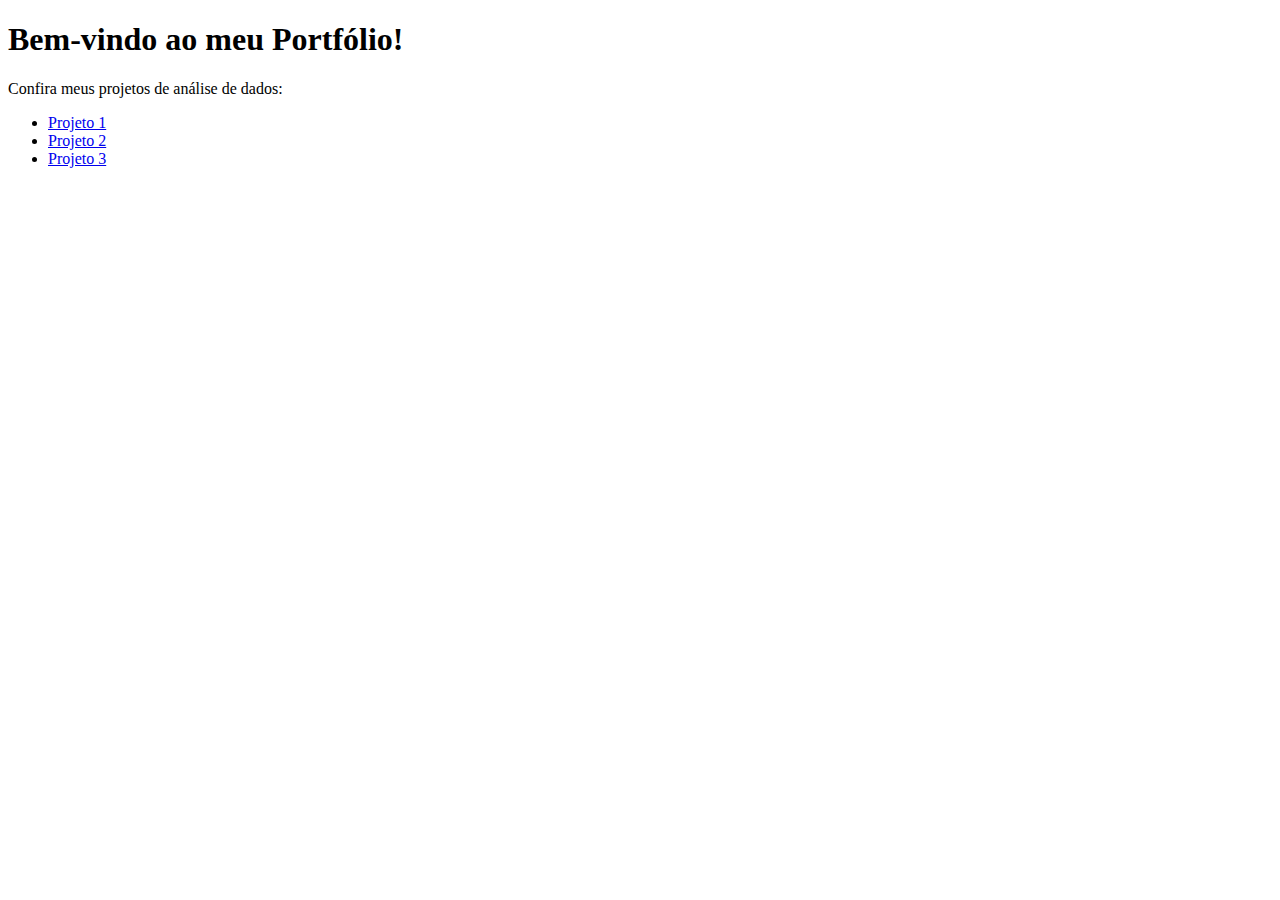
==== index.html @ 973e064c "Create index.html" ====
<!DOCTYPE html>
<html lang="pt-br">
<head>
  <meta charset="UTF-8">
  <meta name="viewport" content="width=device-width, initial-scale=1.0">
  <title>Meu Portfólio de Cientista de Dados</title>
</head>
<body>
  <h1>Bem-vindo ao meu Portfólio!</h1>
  <p>Confira meus projetos de análise de dados:</p>
  <ul>
    <li><a href="docs/projeto1.html">Projeto 1</a></li>
    <li><a href="docs/projeto2.html">Projeto 2</a></li>
    <li><a href="docs/projeto3.html">Projeto 3</a></li>
  </ul>
</body>
</html>
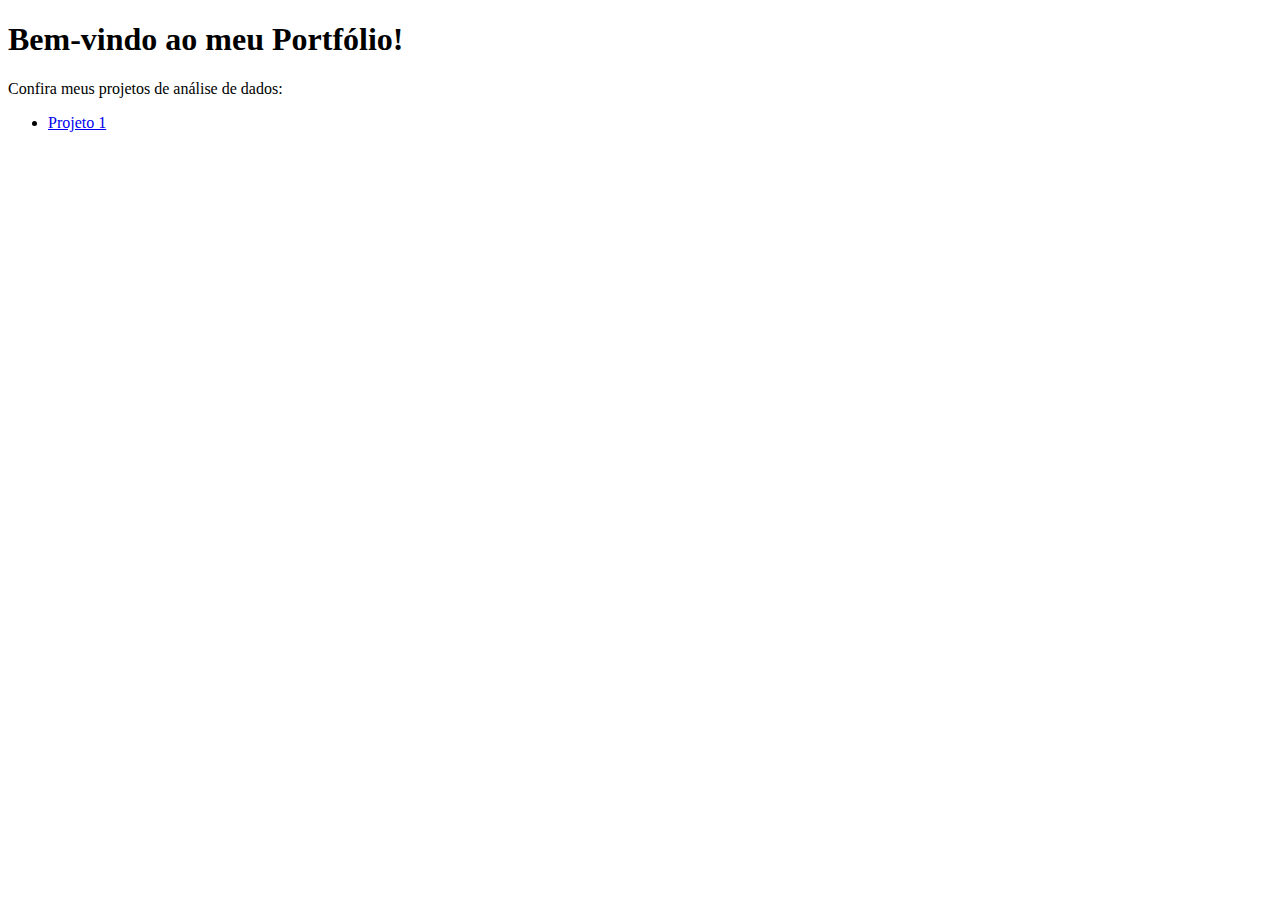
==== commit f1ccb53b: "Update index.html" ====
--- a/index.html
+++ b/index.html
@@ -9,9 +9,7 @@
   <h1>Bem-vindo ao meu Portfólio!</h1>
   <p>Confira meus projetos de análise de dados:</p>
   <ul>
-    <li><a href="docs/projeto1.html">Projeto 1</a></li>
-    <li><a href="docs/projeto2.html">Projeto 2</a></li>
-    <li><a href="docs/projeto3.html">Projeto 3</a></li>
+    <li><a href="Projeto1/projeto1.html">Projeto 1</a></li>
   </ul>
 </body>
 </html>
